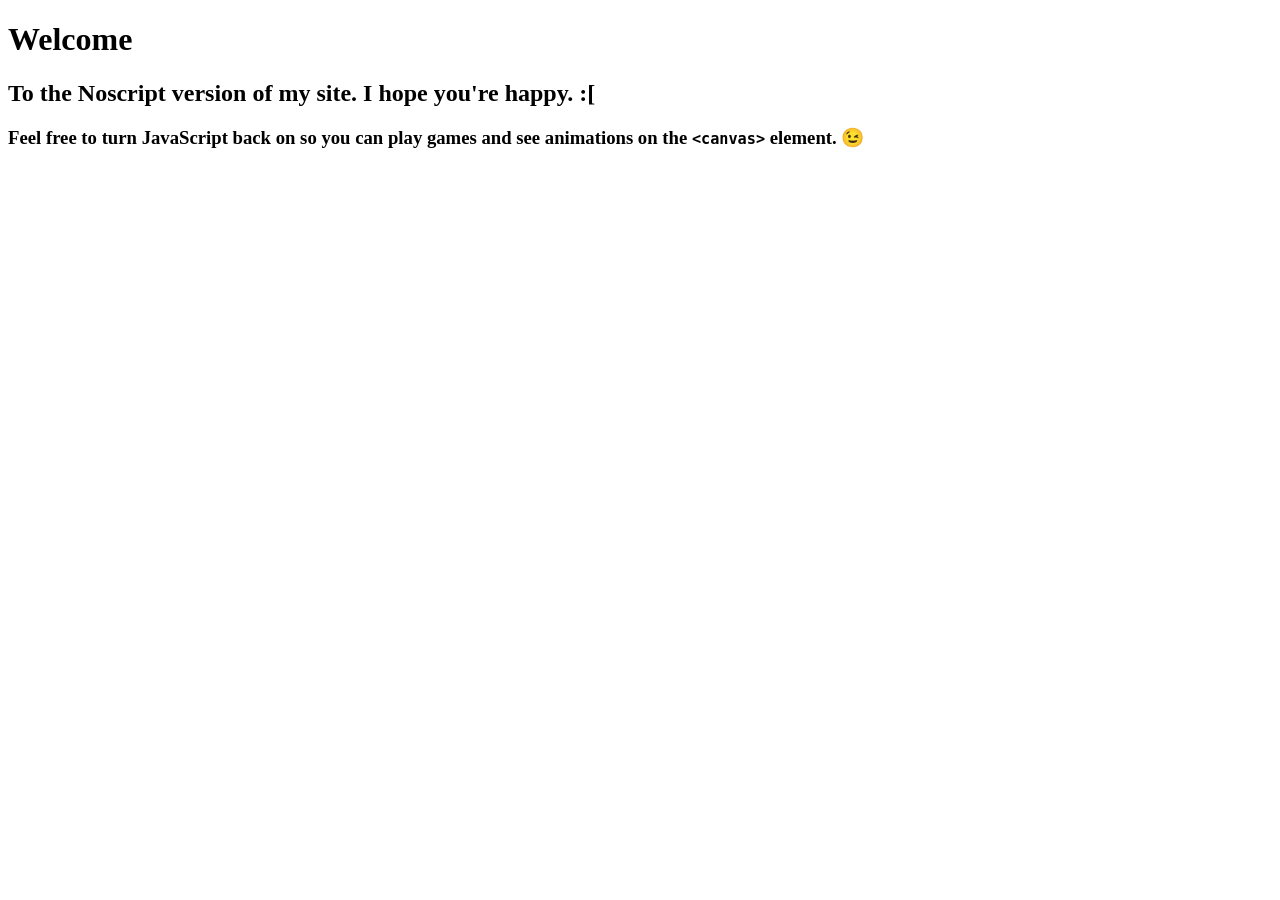
==== noscript.html @ eed7d3fa "Use actual distribution" ====
<!doctype html>
<html lang="en">
<head>
  <meta charset="utf-8">
  <title>Konnor's Website</title>
  <meta name="viewport" content="width=device-width, initial-scale=1">
  <link rel="icon" type="image/x-icon" href="favicon.ico">
</head>
<body>
  <h1>Welcome</h1>
  <h2>To the Noscript version of my site. I hope you're happy. :[</h2>
  <h3>Feel free to turn JavaScript back on so you can play games and see animations on the <code>&lt;canvas&gt;</code> element. 😉</h3>
</body>
</html>
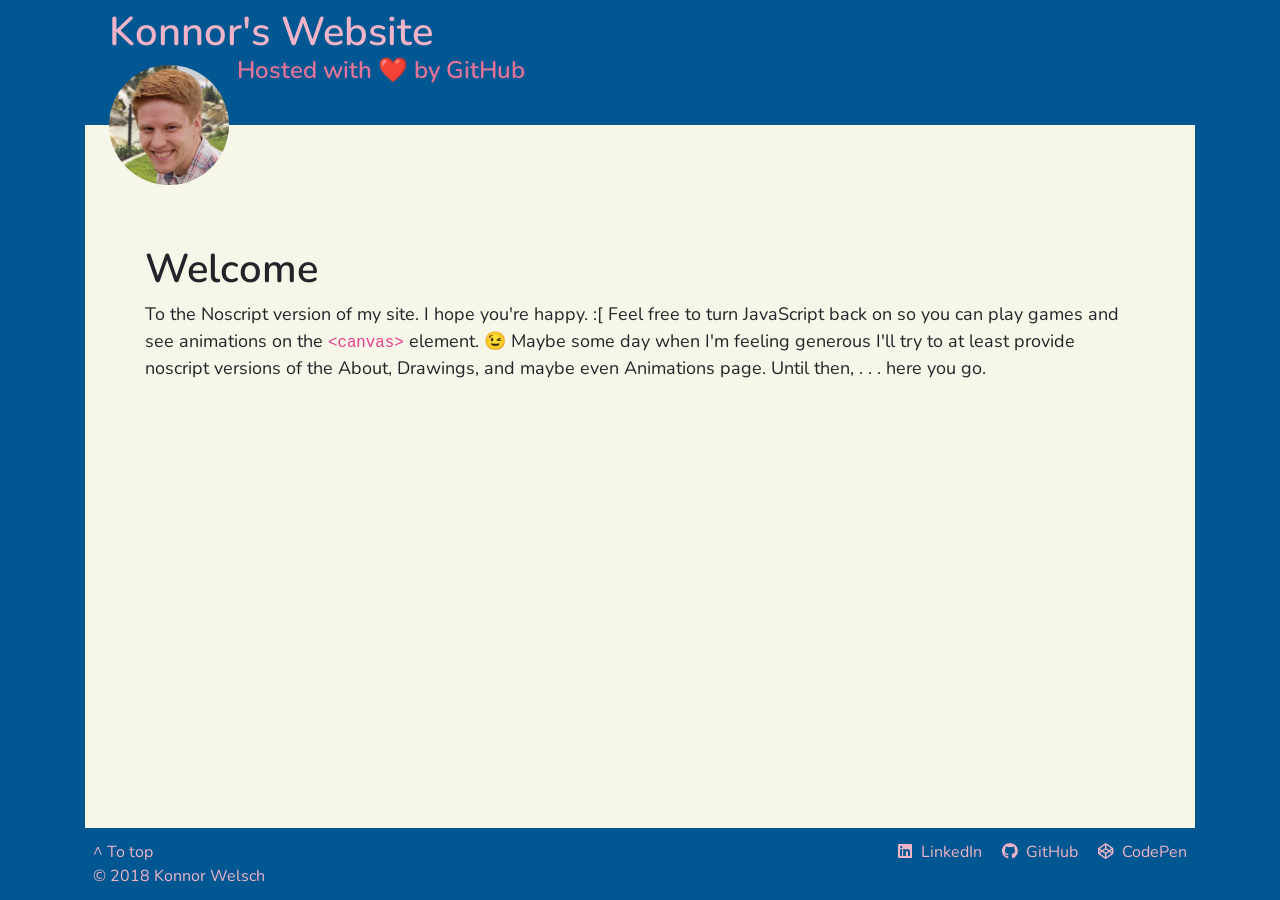
==== commit f60b81c3: "Basic noscript page" ====
--- a/noscript.html
+++ b/noscript.html
@@ -5,10 +5,66 @@
   <title>Konnor's Website</title>
   <meta name="viewport" content="width=device-width, initial-scale=1">
   <link rel="icon" type="image/x-icon" href="favicon.ico">
+  <link rel="stylesheet" href="https://stackpath.bootstrapcdn.com/bootstrap/4.1.3/css/bootstrap.min.css" integrity="sha384-MCw98/SFnGE8fJT3GXwEOngsV7Zt27NXFoaoApmYm81iuXoPkFOJwJ8ERdknLPMO" crossorigin="anonymous">
+  <link rel="stylesheet" href="https://use.fontawesome.com/releases/v5.2.0/css/all.css" integrity="sha384-hWVjflwFxL6sNzntih27bfxkr27PmbbK/iSvJ+a4+0owXq79v+lsFkW54bOGbiDQ" crossorigin="anonymous">
+  <link href="https://fonts.googleapis.com/css?family=Nunito:400,600" rel="stylesheet">
+  <link rel="stylesheet" href="./noscript.css">
 </head>
 <body>
-  <h1>Welcome</h1>
-  <h2>To the Noscript version of my site. I hope you're happy. :[</h2>
-  <h3>Feel free to turn JavaScript back on so you can play games and see animations on the <code>&lt;canvas&gt;</code> element. 😉</h3>
+  <div class="site-background">
+    <div class="container">
+      <header>
+        <h1 id="top">Konnor's Website</h1>
+        <h2>Hosted with ❤️ by GitHub</h2>
+      </header>
+      <div class="content">
+        <nav>
+          <img src="assets/konnor_profile_4.jpg" class="rounded-circle" />
+          <!-- <app-tab-list (activeTab)="onTabChange($event)"></app-tab-list> -->
+        </nav>
+        <div class="inner-content">
+          <h3 class="h1">Welcome</h3>
+          <p>
+            To the Noscript version of my site. I hope you're happy. :[
+            Feel free to turn JavaScript back on so you can play games and see animations on the <code>&lt;canvas&gt;</code> element. 😉
+            Maybe some day when I'm feeling generous I'll try to at least provide noscript versions of the About, Drawings, and maybe even Animations page.
+            Until then, . . . here you go.
+          </p>
+        </div>
+      </div>
+      <footer class="d-flex justify-content-between">
+        <div>
+          <a href="#top" class="top-link">^ To top</a><br>
+          <span>© 2018 Konnor Welsch</span>
+        </div>
+        <ul class="fa-ul list-inline">
+          <li class="list-inline-item" >
+              <a href="https://www.linkedin.com/in/konnor-welsch-812448114" target="_blank" rel="noopener noreferrer" class="accent-color">
+                <span class="fa-li">
+                  <i class="fab fa-linkedin"></i>
+                </span>
+                LinkedIn
+              </a>
+          </li>
+          <li class="list-inline-item" >
+              <a href="https://github.com/kwelsch7" target="_blank" rel="noopener noreferrer" class="accent-color">
+                <span class="fa-li">
+                  <i class="fab fa-github"></i>
+                </span>
+                GitHub
+              </a>
+          </li>
+          <li class="list-inline-item" >
+              <a href="https://codepen.io/kwelsch" target="_blank" rel="noopener noreferrer" class="accent-color">
+                <span class="fa-li">
+                  <i class="fab fa-codepen"></i>
+                </span>
+                CodePen
+              </a>
+          </li>
+        </ul>
+      </footer>
+    </div>
+  </div>
 </body>
 </html>
--- a/noscript.css
+++ b/noscript.css
@@ -0,0 +1,142 @@
+/* main styles */
+body {
+    margin: 0;
+    font-family: Nunito,-apple-system,BlinkMacSystemFont,"Segoe UI",Roboto,"Helvetica Neue",Arial,sans-serif,"Apple Color Emoji","Segoe UI Emoji","Segoe UI Symbol","Noto Color Emoji";
+}
+
+h1 {
+    color: #F1B3C8;
+}
+
+h2 {
+    color: #e57299;
+}
+
+h1, h2, h3, h4, h5, h6,
+.h1, .h2, .h3, .h4, .h5, .h6 {
+    font-weight: 600;
+}
+
+p {
+    font-size: 1.125rem;
+}
+
+/* app component */
+.site-background {
+    background-color: #005792;
+}
+
+/* layout */
+.container {
+  min-height: 100vh;
+  display: flex;
+  flex-direction: column;
+}
+
+header {
+  margin-top: 0.5rem;
+  margin-bottom: 4rem;
+  text-align: center;
+}
+
+h1 {
+  margin-bottom: 0;
+}
+
+h2 {
+  font-size: 1.5rem;
+}
+
+.content {
+  position: relative;
+  background-color: #f6f6e9;
+  flex-grow: 1;
+  padding: 0 1.5rem;
+}
+
+.inner-content {
+  padding: 1.5rem 0.5rem;
+}
+
+@media (min-width: 768px) {
+  header {
+    margin-bottom: 2rem;
+    padding: 0 1.5rem;
+    text-align: initial;
+  }
+
+  h2 {
+    margin-left: 8rem;
+  }
+  
+  .inner-content {
+    margin-top: 9rem;
+    padding: 1.5rem 1rem;
+  }
+}
+
+@media (min-width: 992px) {
+  .inner-content {
+    padding: 2.25rem;
+  }
+}
+
+/* nav-bar */
+nav {
+    margin-top: -3.75rem;
+    text-align: center;
+  }
+  
+  img {
+    height: 7.5rem;
+    width: 7.5rem;
+    margin-bottom: 1rem;
+  }
+  
+  @media (min-width: 768px) {
+    nav {
+      text-align: initial;
+    }
+  
+    img {
+      float: left;
+    }
+  }
+
+/* footer */
+footer {
+    padding: 0.75rem 0.5rem;
+    color: #F1B3C8;
+}
+
+.top-link {
+    color: #F1B3C8;
+}
+
+.top-link:hover {
+    color: #e57299;
+}
+
+/* social media list */
+.list-inline {
+    text-align: right;
+}
+
+.list-inline-item:not(:last-child) {
+    margin-right: 0;
+}
+
+.list-inline-item:not(:first-child) {
+    margin-left: 2.5rem;
+}
+
+/* icon link */
+.accent-color {
+    color: #F1B3C8;
+}
+
+.accent-color:hover,
+.accent-color:focus {
+    color: #e57299;
+}
+  
